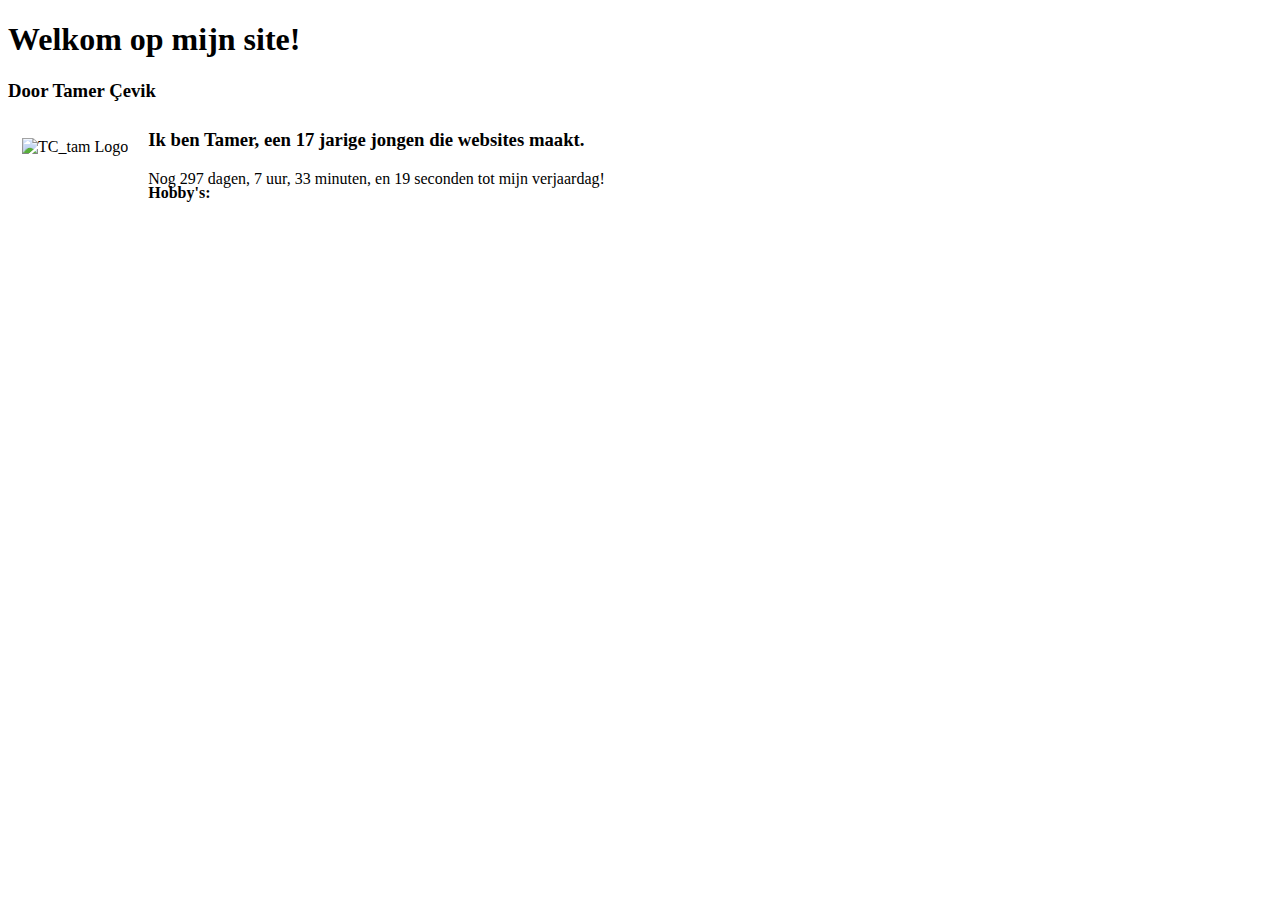
==== index.html @ de483a17 "" ====
<!DOCTYPE html>
<html lang="nl">

<head>
    <meta charset="UTF-8">
    <title>Homepagina</title>
    <meta name="viewport" content="width=device-width, initial-scale=1.0">
    <link rel="stylesheet" href="https://tctam.nl/style.css">
    <style>
        /* Begin met alle elementen onzichtbaar */
        .fade-in {
            opacity: 0 !important;
            transition: opacity 1s ease-in-out !important;
        }

        /* Wanneer een element de class 'visible' krijgt, wordt het zichtbaar */
        .visible {
            opacity: 1 !important;
        }

        /* Voor de uitschuifbare lijst met vakken */
        #subjects {
            max-height: 0;
            overflow: hidden;
            transition: max-height 0.5s ease-in-out !important;
        }

        /* Als de lijst uitgeklapt is */
        #subjects.expanded {
            max-height: 200px;
            /* Pas deze waarde aan op basis van de verwachte hoogte van de inhoud */
        }

        #hobbies {
            display: flex;
            align-items: center;
            gap: 20px;
            /* Voegt ruimte toe tussen tekst en afbeelding */
        }

        #hobbies-text {
            max-width: 75%;
            /* Zorgt ervoor dat de tekst niet te breed wordt */
        }

        #later {
            display: flex;
            align-items: center;
            gap: 20px;
            /* Voegt ruimte toe tussen tekst en afbeelding */
        }

        #later-text {
            max-width: 75%;
            /* Zorgt ervoor dat de tekst niet te breed wordt */
        }

        /* Media query voor schermen kleiner dan 800px */
        @media (max-width: 800px) {
            #hobbies-img {
                display: none;
                /* Verbergt de afbeelding */
            }

            #later-img {
                display: none;
                /* Verbergt de afbeelding */
            }

            #tctam-logo {
                display: none;
            }

            #hobbies-text {
                max-width: 100%;
                /* Zorgt ervoor dat de tekst weer breed mag zijn */
            }

            #later-text {
                max-width: 100%;
                /* Zorgt ervoor dat de tekst weer breed mag zijn */
            }

            #hobbies {
                margin-top: 20px !important;
            }

            #later {
                margin-top: 15px !important;
            }
        }
    </style>
    <script>
        // Controleer of het huidige domein http://127.0.0.1:5500/ is
        // Dit is zodat het bekijken van de site in de edit modus anders is dan op het echte domein
        if (window.location.hostname === "127.0.0.1" && window.location.port === "5500") {
            // Laad het script van /script.js
            document.write('<script src="/script.js"><\/script>');
        } else {
            // Laad het script van /s-site/script.js
            document.write('<script src="/s-site/script.js"><\/script>');
        }

        // Functie om elementen één voor één te laten infaden
        function fadeInElements() {
            const elements = document.querySelectorAll('.fade-in');
            elements.forEach((element, index) => {
                setTimeout(() => {
                    element.classList.add('visible');
                }, index * 100); // De vertraging is 100ms per element
            });
        }

        // Wanneer de pagina is geladen, start het infaden
        window.addEventListener('load', fadeInElements);

        function getNextBirthday() {
            const today = new Date();
            const currentYear = today.getFullYear();
            let nextBirthday = new Date(currentYear, 4, 18);

            if (nextBirthday < today) {
                nextBirthday.setFullYear(currentYear + 1, 4, 18);
            }

            return nextBirthday;
        }

        function calculateAge() {
            const birthdate = new Date(2009, 4, 18); // Mijn geboortedatum hier
            const today = new Date();
            let age = today.getFullYear() - birthdate.getFullYear();

            // Aanpassen als de verjaardag nog niet heeft plaatsgevonden dit jaar
            if (today < new Date(today.getFullYear(), birthdate.getMonth(), birthdate.getDate())) {
                age--;
            }

            return age;
        }

        function updateAgeAndCountdown() {
            const age = calculateAge();
            document.getElementById('age').innerHTML = `Ik ben Tamer, een ${age} jarige jongen die websites maakt.`;

            const nextBirthday = getNextBirthday();
            const today = new Date();

            if (today.getMonth() === 4 && today.getDate() === 18) {
                document.getElementById('birthday').innerHTML = "Het is vandaag 18 mei, dus ik ben vandaag jarig!!! 🥳";
            } else {
                const timeLeft = nextBirthday - today;

                const days = Math.floor(timeLeft / (1000 * 60 * 60 * 24));
                const hours = Math.floor((timeLeft % (1000 * 60 * 60 * 24)) / (1000 * 60 * 60));
                const minutes = Math.floor((timeLeft % (1000 * 60 * 60)) / (1000 * 60));
                const seconds = Math.floor((timeLeft % (1000 * 60)) / 1000);

                document.getElementById('birthday').innerHTML = `Nog ${days} dagen, ${hours} uur, ${minutes} minuten, en ${seconds} seconden tot mijn verjaardag!`;
            }
        }

        setInterval(updateAgeAndCountdown, 100);

        function toggleSubjects() {
            var subjectsDiv = document.getElementById("subjects");
            if (subjectsDiv.classList.contains("expanded")) {
                subjectsDiv.classList.remove("expanded");
                document.getElementById("unfold-button").innerText = "Uitvouwen";
            } else {
                subjectsDiv.classList.add("expanded");
                document.getElementById("unfold-button").innerText = "Inklappen";
            }
        }
    </script>
</head>

<body>
    <h1 class="fade-in">Welkom op mijn site!</h1>
    <h3 class="fade-in">Door Tamer Çevik</h3>

    <div class="diff-color-section1 fade-in" id="aboutme" style="display: flex; flex-direction: column;">
        <div style="display: flex; width: 100%; justify-content: space-between; margin-top: 20px;">
            <div id="tctam-logo" class="fade-in"
                style="margin-top: -3px; width: 200px; margin-right: 20px; text-align: right;">
                <img src="/tctam-logo.png" width="200px" style="max-width: 100%;" alt="TC_tam Logo">
            </div>

            <div style="margin-top: -30px; flex-grow: 1; text-align: left;">
                <h3 id="age" class="fade-in">Ik ben Tamer, een (leeftijd) jarige jongen die websites maakt.</h3>
                <p style="color: var(--h1234-color);" class="aboutme-text fade-in" id="birthday"></p>

                <div style="margin-top: -20px;" id="hobbies">
                    <div id="hobbies-text">
                        <b class="fade-in">Hobby's:</b>
                        <p style="margin-top: 0px;" class="fade-in">- Ik doe karate als sport.
                            <br>- Ik geef zwemles aan kinderen bij zwemvereniging <a href="https://evzv.nl"
                                target="_blank">EVZV</a>.
                            <br>- En natuurlijk maak ik ook heel graag websites.
                        </p>
                    </div>
                    <div id="hobbies-img">
                        <img class="fade-in"
                            src="/s-site/assets/karate.png"
                            width="200px" height="200px" alt="Karate afbeelding" id="karate-pic">
                    </div>
                </div>

                <div style="margin-top: -30px;" id="later">
                    <div id="later-text">
                        <b class="fade-in">Later:</b>
                        <p style="margin-top: 0px;" class="fade-in">- Ik wilde voordat ik sites maakte YouTuber worden,
                            ik
                            maakte een
                            website voor mijn kanaal met Google Sites (dat is heel simpel). Maar toen ik die site had
                            gemaakt
                            zag ik hoe
                            leuk ik het vind om met computers te werken dus ben ik een <a href="https://tctam.nl/">site</a> gaan maken.
                            <br>- Mijn nieuwe plan is om als ik volwassen ben software engineer te worden. Als software
                            engineer
                            ontwerp, ontwikkel en test je softwareapplicaties.
                        </p>
                    </div>
                    <div id="later-img">
                        <img class="fade-in"
                            src="/s-site/assets/computer.png"
                            width="200px" height="200px" alt="computer afbeelding" id="computer-pic">
                    </div>
                </div>

                <b class="fade-in">Middelbare school:</b>
                <p style="margin-top: 0px;" class="fade-in">- Ik doe havo. Ik vind dat ik op een leuke
                    school met aardige docenten zit. Ik woon ook in dezelfde stad, dus ik ben in 3 minuten op school.
                    Dat is fijn als het regent, want dan hoef ik niet 15 minuten te fietsen. Helaas sneeuwt het hier
                    niet zo veel, maar de winter is toch mijn favoriete seizoen.
                    <br>- Als vakkenpakket heb ik natuur en techniek gekozen, ik heb nu dus de volgende vakken: <a
                        style="cursor: pointer;" id="unfold-button" onclick="toggleSubjects()">Uitvouwen</a>
                <div id="subjects" class="fade-in">
                    <li style="margin-top: -20px;">Nederlands</li>
                    <li>Engels</li>
                    <li>Maatschappijleer</li>
                    <li>Lichamelijke opvoeding</li>
                    <li>CKV</li>
                    <li>Godsdienst en levensbeschouwing</li>
                    <li>Wiskunde B</li>
                    <li>Natuurkunde</li>
                    <li>Scheikunde</li>
                    <li>Informatica</li>
                    <li>Biologie</li>
                </div>
                </p>
            </div>
        </div>
    </div>

    <center>
        <div style="width: 70%;">
            <h3 class="fade-in">Deze site:</h3>
            <p class="fade-in">Ik heb deze website gemaakt voor een schoolproject. Hierin bespreek ik drie belangrijke
                onderwerpen:
                kleurmodellen, het binaire stelsel en compressie.</p>

            <p class="fade-in">Kleurmodellen laten zien hoe kleuren worden weergegeven in digitale media. Ik leg uit hoe
                modellen zoals RGB en
                CMY werken en waar ze voor worden gebruikt.</p>

            <p class="fade-in">Het binaire stelsel is de basis van computerdata, waarbij informatie wordt gecodeerd met
                0's en 1's. Dit stelsel
                is cruciaal voor computertechnologie.</p>

            <p class="fade-in">Ten slotte behandel ik compressie, een techniek om bestanden kleiner te maken met of
                zonder veel kwaliteitsverlies. Dit
                is handig voor het efficiënt opslaan en verzenden van gegevens.</p>

            <p class="fade-in">Deze site biedt een overzichtelijke uitleg van deze onderwerpen, zodat je een goed begrip
                krijgt van hun werking
                en toepassingen.</p>
        </div>
    </center>
</body>

</html>
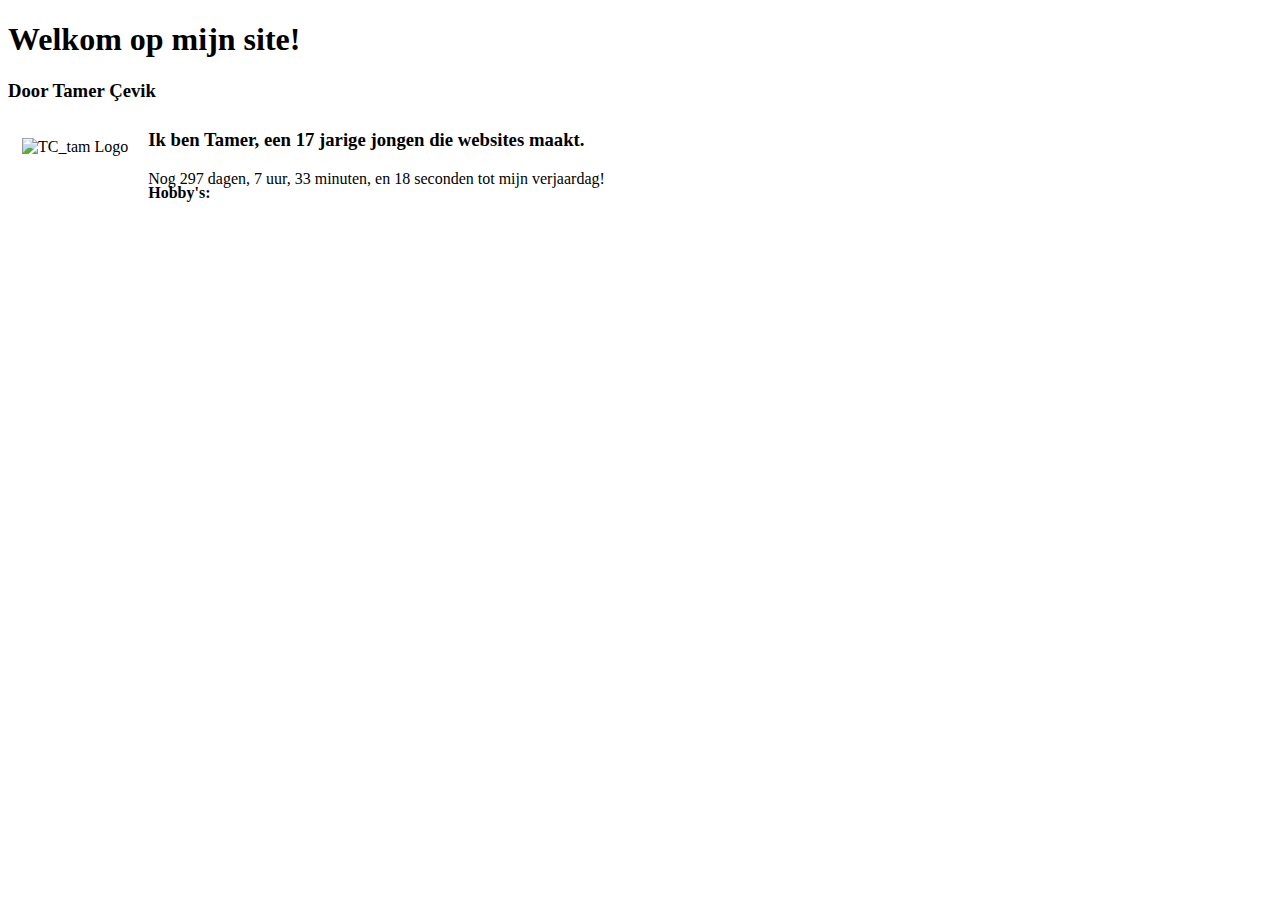
==== commit 51d00ea2: "" ====
--- a/index.html
+++ b/index.html
@@ -6,6 +6,7 @@
     <title>Homepagina</title>
     <meta name="viewport" content="width=device-width, initial-scale=1.0">
     <link rel="stylesheet" href="https://tctam.nl/style.css">
+    <script src="https://tctam.nl/s-site/script.js"></script>
     <style>
         /* Begin met alle elementen onzichtbaar */
         .fade-in {
@@ -91,16 +92,6 @@
         }
     </style>
     <script>
-        // Controleer of het huidige domein http://127.0.0.1:5500/ is
-        // Dit is zodat het bekijken van de site in de edit modus anders is dan op het echte domein
-        if (window.location.hostname === "127.0.0.1" && window.location.port === "5500") {
-            // Laad het script van /script.js
-            document.write('<script src="/script.js"><\/script>');
-        } else {
-            // Laad het script van /s-site/script.js
-            document.write('<script src="/s-site/script.js"><\/script>');
-        }
-
         // Functie om elementen één voor één te laten infaden
         function fadeInElements() {
             const elements = document.querySelectorAll('.fade-in');
@@ -252,31 +243,6 @@
             </div>
         </div>
     </div>
-
-    <center>
-        <div style="width: 70%;">
-            <h3 class="fade-in">Deze site:</h3>
-            <p class="fade-in">Ik heb deze website gemaakt voor een schoolproject. Hierin bespreek ik drie belangrijke
-                onderwerpen:
-                kleurmodellen, het binaire stelsel en compressie.</p>
-
-            <p class="fade-in">Kleurmodellen laten zien hoe kleuren worden weergegeven in digitale media. Ik leg uit hoe
-                modellen zoals RGB en
-                CMY werken en waar ze voor worden gebruikt.</p>
-
-            <p class="fade-in">Het binaire stelsel is de basis van computerdata, waarbij informatie wordt gecodeerd met
-                0's en 1's. Dit stelsel
-                is cruciaal voor computertechnologie.</p>
-
-            <p class="fade-in">Ten slotte behandel ik compressie, een techniek om bestanden kleiner te maken met of
-                zonder veel kwaliteitsverlies. Dit
-                is handig voor het efficiënt opslaan en verzenden van gegevens.</p>
-
-            <p class="fade-in">Deze site biedt een overzichtelijke uitleg van deze onderwerpen, zodat je een goed begrip
-                krijgt van hun werking
-                en toepassingen.</p>
-        </div>
-    </center>
 </body>
 
 </html>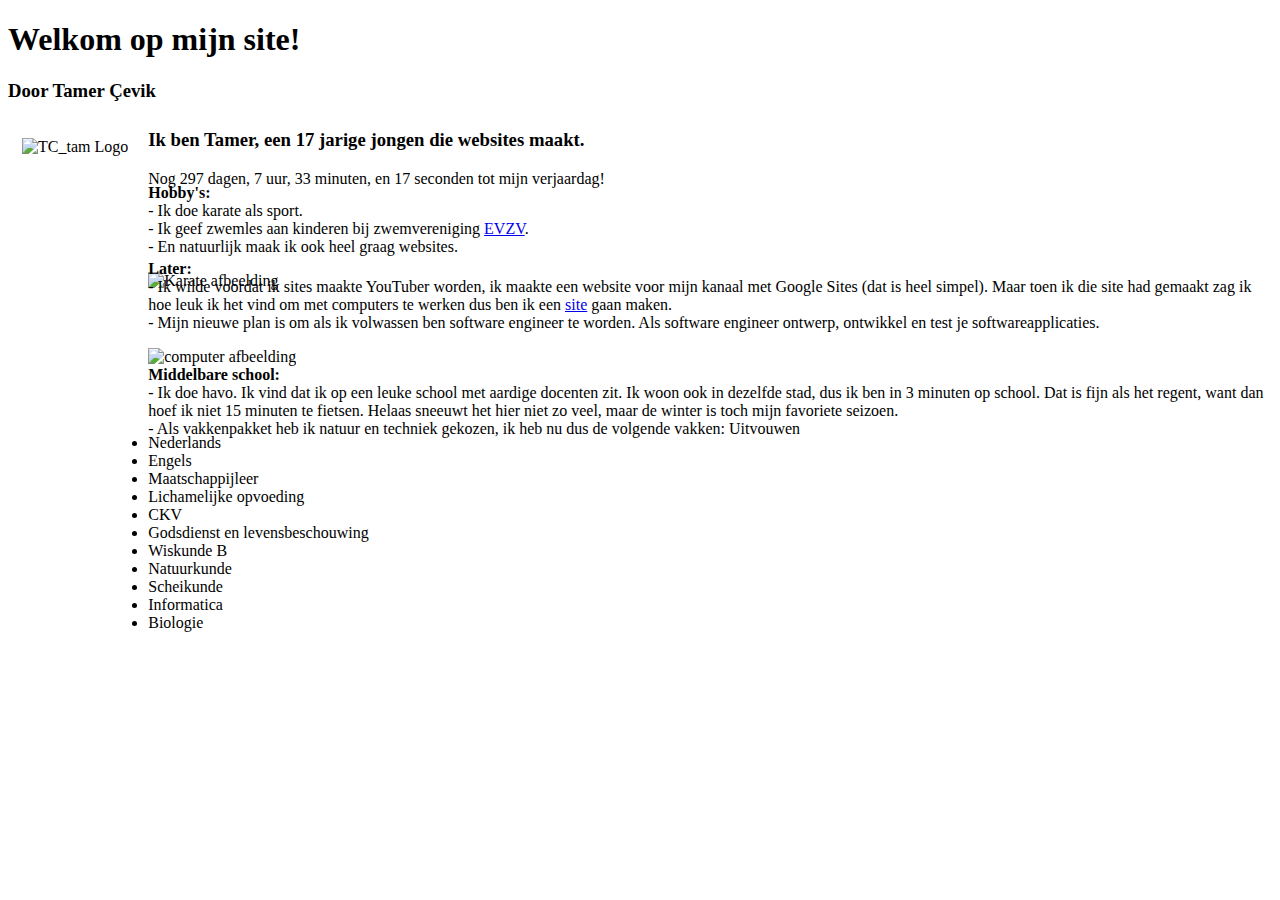
==== commit eeabd343: "" ====
--- a/index.html
+++ b/index.html
@@ -6,91 +6,9 @@
     <title>Homepagina</title>
     <meta name="viewport" content="width=device-width, initial-scale=1.0">
     <link rel="stylesheet" href="https://tctam.nl/style.css">
+    <link rel="stylesheet" href="https://tctam.nl/s-site/css/index-style.css">
+    <link rel="stylesheet" href="https://tctam.nl/s-site/css/all-style.css">
     <script src="https://tctam.nl/s-site/script.js"></script>
-    <style>
-        /* Begin met alle elementen onzichtbaar */
-        .fade-in {
-            opacity: 0 !important;
-            transition: opacity 1s ease-in-out !important;
-        }
-
-        /* Wanneer een element de class 'visible' krijgt, wordt het zichtbaar */
-        .visible {
-            opacity: 1 !important;
-        }
-
-        /* Voor de uitschuifbare lijst met vakken */
-        #subjects {
-            max-height: 0;
-            overflow: hidden;
-            transition: max-height 0.5s ease-in-out !important;
-        }
-
-        /* Als de lijst uitgeklapt is */
-        #subjects.expanded {
-            max-height: 200px;
-            /* Pas deze waarde aan op basis van de verwachte hoogte van de inhoud */
-        }
-
-        #hobbies {
-            display: flex;
-            align-items: center;
-            gap: 20px;
-            /* Voegt ruimte toe tussen tekst en afbeelding */
-        }
-
-        #hobbies-text {
-            max-width: 75%;
-            /* Zorgt ervoor dat de tekst niet te breed wordt */
-        }
-
-        #later {
-            display: flex;
-            align-items: center;
-            gap: 20px;
-            /* Voegt ruimte toe tussen tekst en afbeelding */
-        }
-
-        #later-text {
-            max-width: 75%;
-            /* Zorgt ervoor dat de tekst niet te breed wordt */
-        }
-
-        /* Media query voor schermen kleiner dan 800px */
-        @media (max-width: 800px) {
-            #hobbies-img {
-                display: none;
-                /* Verbergt de afbeelding */
-            }
-
-            #later-img {
-                display: none;
-                /* Verbergt de afbeelding */
-            }
-
-            #tctam-logo {
-                display: none;
-            }
-
-            #hobbies-text {
-                max-width: 100%;
-                /* Zorgt ervoor dat de tekst weer breed mag zijn */
-            }
-
-            #later-text {
-                max-width: 100%;
-                /* Zorgt ervoor dat de tekst weer breed mag zijn */
-            }
-
-            #hobbies {
-                margin-top: 20px !important;
-            }
-
-            #later {
-                margin-top: 15px !important;
-            }
-        }
-    </style>
     <script>
         // Functie om elementen één voor één te laten infaden
         function fadeInElements() {
@@ -191,9 +109,8 @@
                         </p>
                     </div>
                     <div id="hobbies-img">
-                        <img class="fade-in"
-                            src="/s-site/assets/karate.png"
-                            width="200px" height="200px" alt="Karate afbeelding" id="karate-pic">
+                        <img class="fade-in" src="/s-site/assets/karate.png" width="200px" height="200px"
+                            alt="Karate afbeelding" id="karate-pic">
                     </div>
                 </div>
 
@@ -206,16 +123,16 @@
                             website voor mijn kanaal met Google Sites (dat is heel simpel). Maar toen ik die site had
                             gemaakt
                             zag ik hoe
-                            leuk ik het vind om met computers te werken dus ben ik een <a href="https://tctam.nl/">site</a> gaan maken.
+                            leuk ik het vind om met computers te werken dus ben ik een <a
+                                href="https://tctam.nl/">site</a> gaan maken.
                             <br>- Mijn nieuwe plan is om als ik volwassen ben software engineer te worden. Als software
                             engineer
                             ontwerp, ontwikkel en test je softwareapplicaties.
                         </p>
                     </div>
                     <div id="later-img">
-                        <img class="fade-in"
-                            src="/s-site/assets/computer.png"
-                            width="200px" height="200px" alt="computer afbeelding" id="computer-pic">
+                        <img class="fade-in" src="/s-site/assets/computer.png" width="200px" height="200px"
+                            alt="computer afbeelding" id="computer-pic">
                     </div>
                 </div>
 
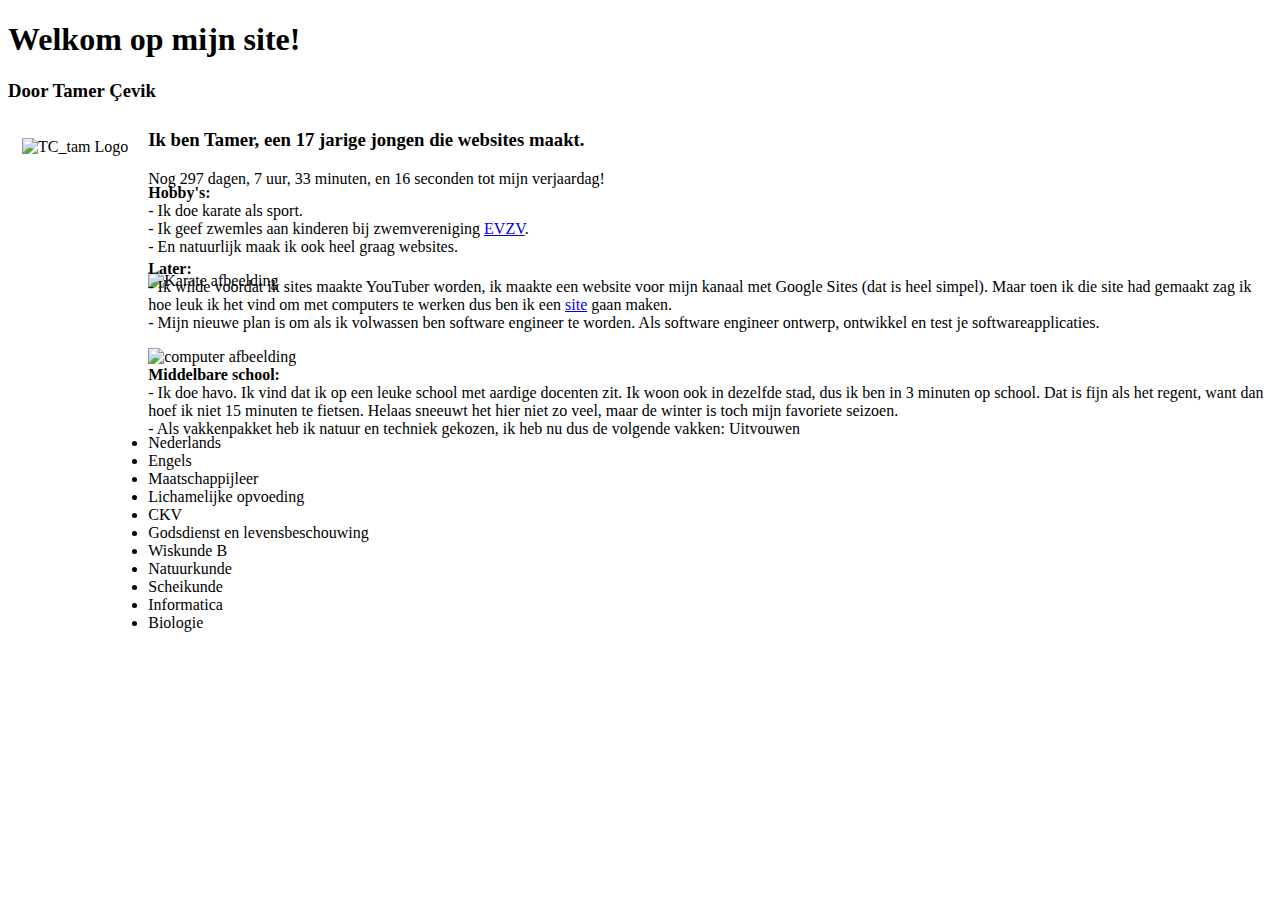
==== commit b3a92bc8: "" ====
--- a/index.html
+++ b/index.html
@@ -10,17 +10,15 @@
     <link rel="stylesheet" href="https://tctam.nl/s-site/css/all-style.css">
     <script src="https://tctam.nl/s-site/script.js"></script>
     <script>
-        // Functie om elementen één voor één te laten infaden
         function fadeInElements() {
             const elements = document.querySelectorAll('.fade-in');
             elements.forEach((element, index) => {
                 setTimeout(() => {
                     element.classList.add('visible');
-                }, index * 100); // De vertraging is 100ms per element
+                }, index * 100);
             });
         }
 
-        // Wanneer de pagina is geladen, start het infaden
         window.addEventListener('load', fadeInElements);
 
         function getNextBirthday() {
@@ -36,11 +34,10 @@
         }
 
         function calculateAge() {
-            const birthdate = new Date(2009, 4, 18); // Mijn geboortedatum hier
+            const birthdate = new Date(2009, 4, 18);
             const today = new Date();
             let age = today.getFullYear() - birthdate.getFullYear();
 
-            // Aanpassen als de verjaardag nog niet heeft plaatsgevonden dit jaar
             if (today < new Date(today.getFullYear(), birthdate.getMonth(), birthdate.getDate())) {
                 age--;
             }
@@ -85,10 +82,11 @@
 </head>
 
 <body>
-    <h1 class="fade-in">Welkom op mijn site!</h1>
-    <h3 class="fade-in">Door Tamer Çevik</h3>
+    <h1 class="fade-in">Welkom op mijn site!</h1> <!--Titel-->
+    <h3 class="fade-in">Door Tamer Çevik</h3> <!--Ondertitel-->
 
     <div class="diff-color-section1 fade-in" id="aboutme" style="display: flex; flex-direction: column;">
+        <!--Over Mij Sectie-->
         <div style="display: flex; width: 100%; justify-content: space-between; margin-top: 20px;">
             <div id="tctam-logo" class="fade-in"
                 style="margin-top: -3px; width: 200px; margin-right: 20px; text-align: right;">
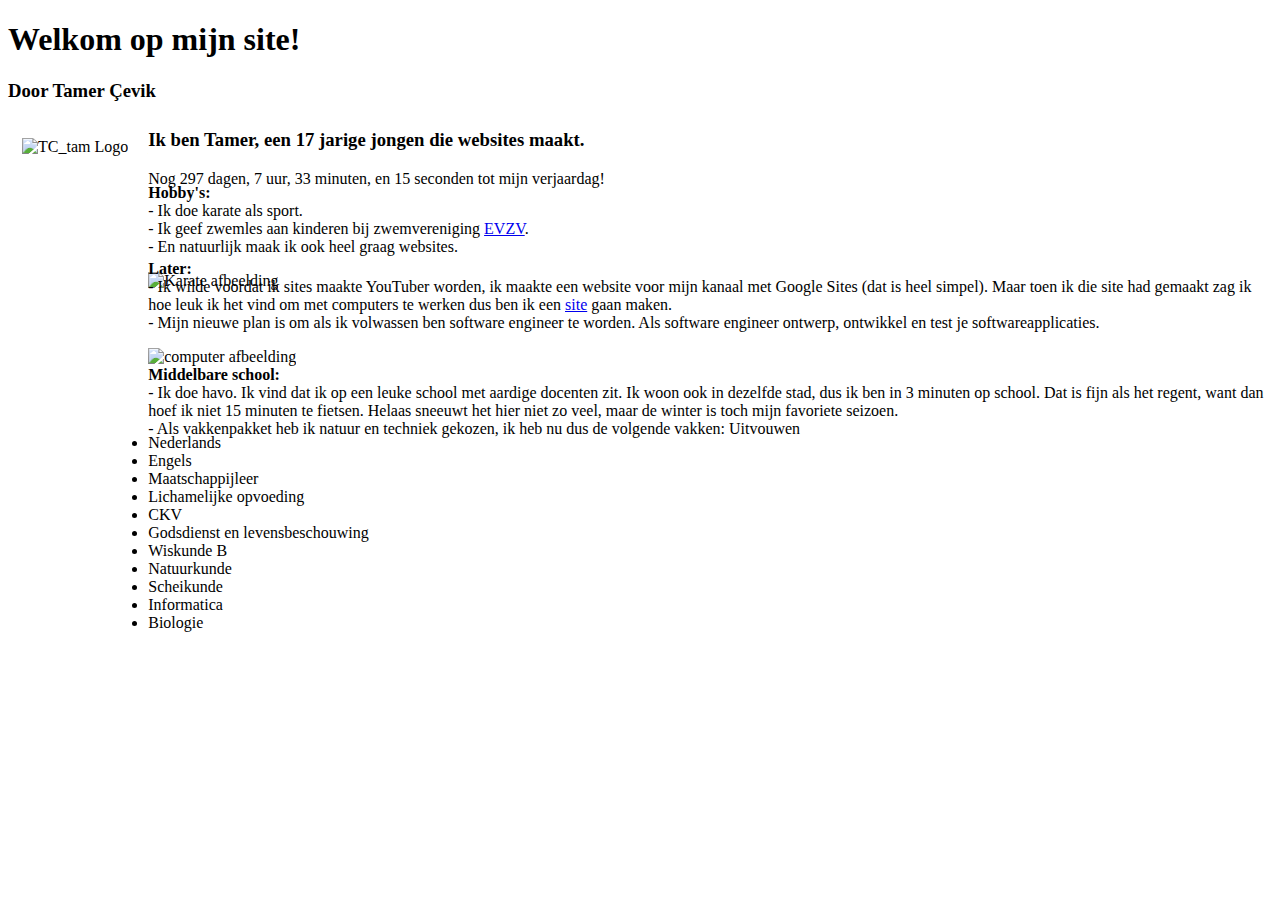
==== commit 8474e976: "" ====
--- a/index.html
+++ b/index.html
@@ -9,6 +9,7 @@
     <link rel="stylesheet" href="https://tctam.nl/s-site/css/index-style.css">
     <link rel="stylesheet" href="https://tctam.nl/s-site/css/all-style.css">
     <script src="https://tctam.nl/s-site/script.js"></script>
+
     <script>
         function fadeInElements() {
             const elements = document.querySelectorAll('.fade-in');
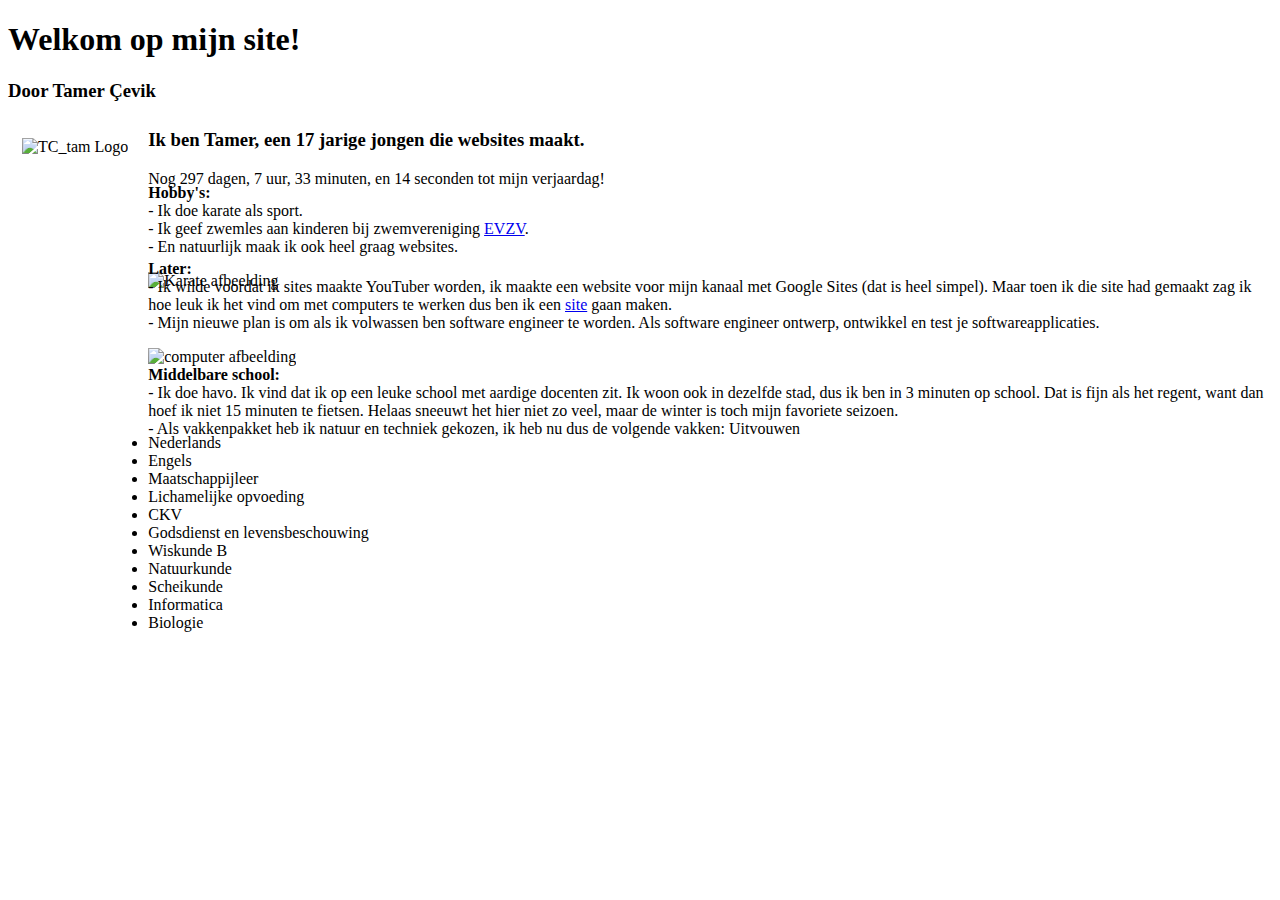
==== commit ef0c0b35: "" ====
--- a/index.html
+++ b/index.html
@@ -11,17 +11,6 @@
     <script src="https://tctam.nl/s-site/script.js"></script>
 
     <script>
-        function fadeInElements() {
-            const elements = document.querySelectorAll('.fade-in');
-            elements.forEach((element, index) => {
-                setTimeout(() => {
-                    element.classList.add('visible');
-                }, index * 100);
-            });
-        }
-
-        window.addEventListener('load', fadeInElements);
-
         function getNextBirthday() {
             const today = new Date();
             const currentYear = today.getFullYear();
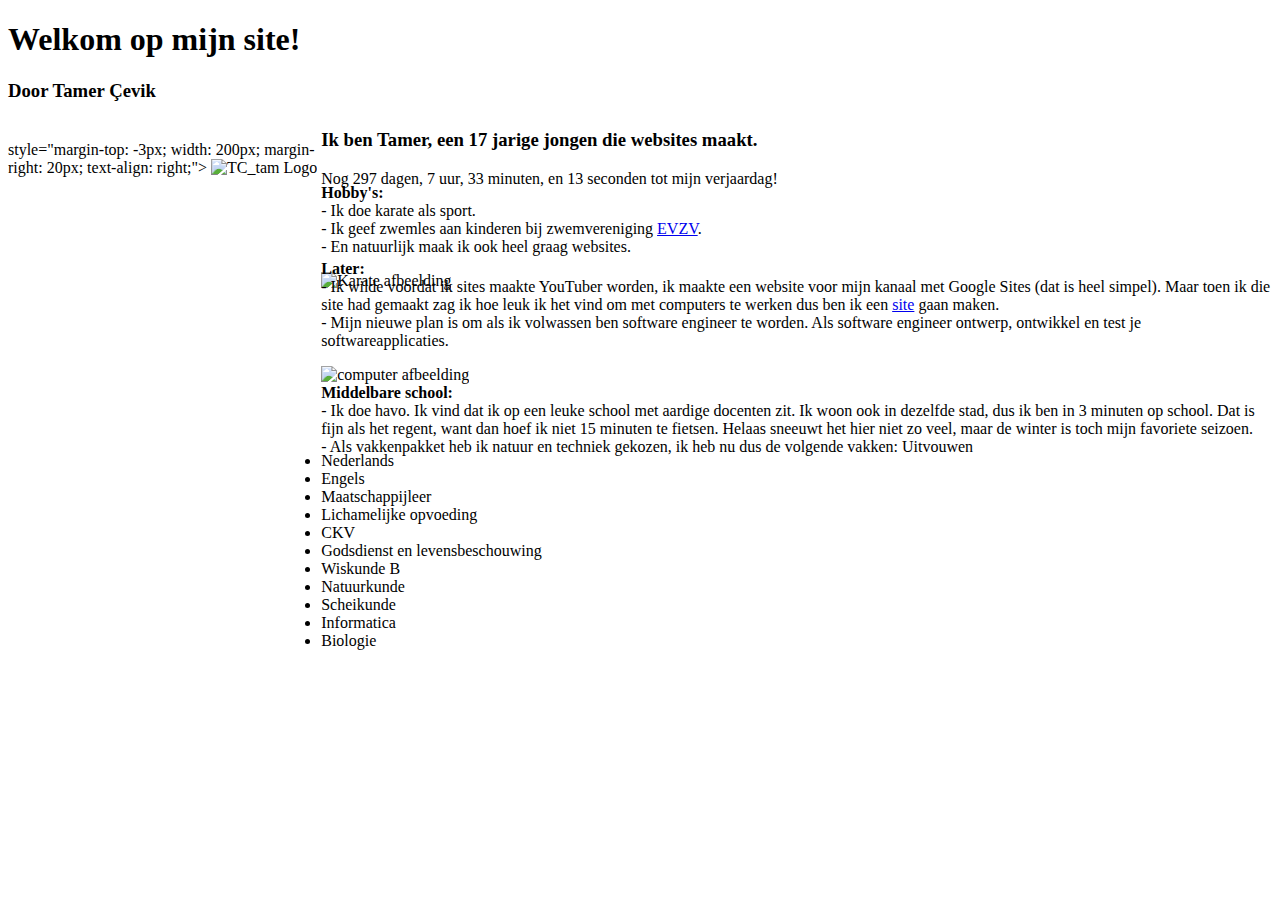
==== commit fdd10e52: "" ====
--- a/index.html
+++ b/index.html
@@ -3,12 +3,12 @@
 
 <head>
     <meta charset="UTF-8">
-    <title>Homepagina</title>
-    <meta name="viewport" content="width=device-width, initial-scale=1.0">
-    <link rel="stylesheet" href="https://tctam.nl/style.css">
-    <link rel="stylesheet" href="https://tctam.nl/s-site/css/index-style.css">
-    <link rel="stylesheet" href="https://tctam.nl/s-site/css/all-style.css">
-    <script src="https://tctam.nl/s-site/script.js"></script>
+    <title>Homepagina</title><!--Titel die bovenaan de pagnia staat naast het kruis om het tab te sluiten-->
+    <meta name="viewport" content="width=device-width, initial-scale=1.0"><!--Grootte van het scherm definieren-->
+    <link rel="stylesheet" href="https://tctam.nl/style.css"><!--Link naar css bestand van de publieke site-->
+    <link rel="stylesheet" href="https://tctam.nl/s-site/css/index-style.css"><!--Link naar css bestand-->
+    <link rel="stylesheet" href="https://tctam.nl/s-site/css/all-style.css"><!--Link naar css bestand-->
+    <script src="https://tctam.nl/s-site/script.js"></script><!--Link naar javascript bestand-->
 
     <script>
         function getNextBirthday() {
@@ -78,9 +78,9 @@
     <div class="diff-color-section1 fade-in" id="aboutme" style="display: flex; flex-direction: column;">
         <!--Over Mij Sectie-->
         <div style="display: flex; width: 100%; justify-content: space-between; margin-top: 20px;">
-            <div id="tctam-logo" class="fade-in"
+            <div id="tctam-logo" class="fade-in"><!--Div is niet zichtbaar op site zonder toegevoegde css en is om elementen te groeperen-->
                 style="margin-top: -3px; width: 200px; margin-right: 20px; text-align: right;">
-                <img src="/tctam-logo.png" width="200px" style="max-width: 100%;" alt="TC_tam Logo">
+                <img src="/tctam-logo.png" width="200px" style="max-width: 100%;" alt="TC_tam Logo"><!--Plaatje-->
             </div>
 
             <div style="margin-top: -30px; flex-grow: 1; text-align: left;">
@@ -124,7 +124,7 @@
                     </div>
                 </div>
 
-                <b class="fade-in">Middelbare school:</b>
+                <b class="fade-in">Middelbare school:</b><!--Dikgedrukte tekst-->
                 <p style="margin-top: 0px;" class="fade-in">- Ik doe havo. Ik vind dat ik op een leuke
                     school met aardige docenten zit. Ik woon ook in dezelfde stad, dus ik ben in 3 minuten op school.
                     Dat is fijn als het regent, want dan hoef ik niet 15 minuten te fietsen. Helaas sneeuwt het hier
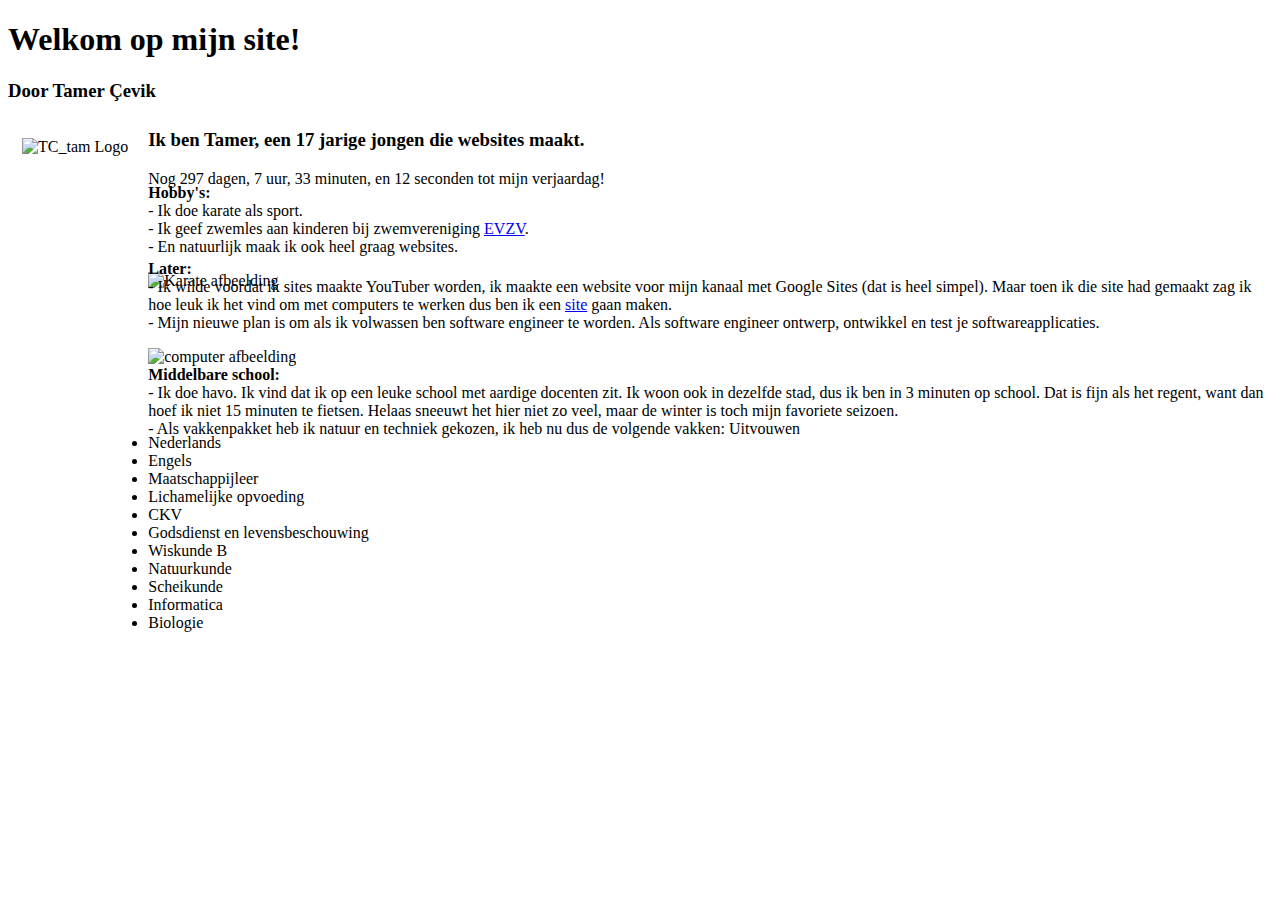
==== commit 6bf85bbd: "" ====
--- a/index.html
+++ b/index.html
@@ -78,8 +78,8 @@
     <div class="diff-color-section1 fade-in" id="aboutme" style="display: flex; flex-direction: column;">
         <!--Over Mij Sectie-->
         <div style="display: flex; width: 100%; justify-content: space-between; margin-top: 20px;">
-            <div id="tctam-logo" class="fade-in"><!--Div is niet zichtbaar op site zonder toegevoegde css en is om elementen te groeperen-->
-                style="margin-top: -3px; width: 200px; margin-right: 20px; text-align: right;">
+            <div id="tctam-logo" class="fade-in"
+                style="margin-top: -3px; width: 200px; margin-right: 20px; text-align: right;"><!--Div is niet zichtbaar op site zonder toegevoegde css en is om elementen te groeperen-->
                 <img src="/tctam-logo.png" width="200px" style="max-width: 100%;" alt="TC_tam Logo"><!--Plaatje-->
             </div>
 
